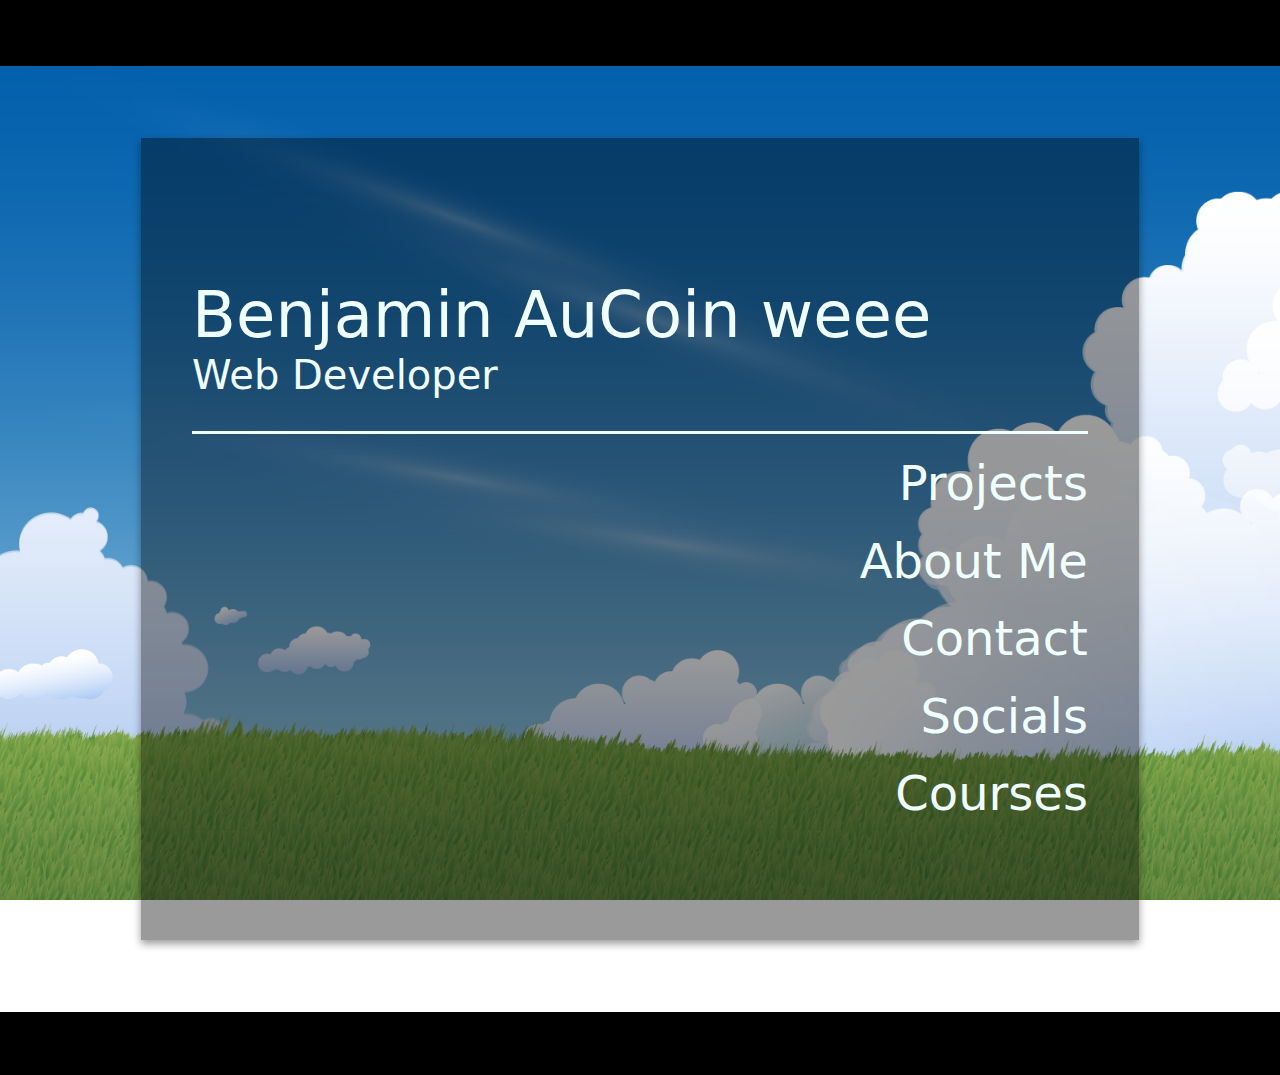
==== index.html @ d14ee014 "remake index file" ====
<!DOCTYPE html>
<html lang="en">
<head>
    <meta charset="UTF-8">
    <meta name="viewport" content="width=device-width, initial-scale=1.0">
    <meta name="author" content="Benjamin AuCoin">
    <meta name="email" content="benjamin.aucoin1@gmail.com">
    <title>Home</title>
    <link rel="stylesheet"  type="text/css" href="styles.css">
    <link rel="stylesheet"  type="text/css" href="animations.css">
    <link rel="stylesheet"  type="text/css" href="stylesHome.css">

</head>
<body class="noscroll backgroundSky">

    <div class="headerBlank"> </div>
        <div class="container">
        <div class="hometitle homeflxChild">
            <h1 class="white mainfont title">Benjamin AuCoin weee </h1>
            <h2 class="white mainfont subheading">Web Developer</h2> 
        </div>   
        <div class="homenav alignright homeflxChild">
            <div class="sibling-fade">
                <!-- Sibling fade effect by Shaw https://codepen.io/shshaw -->
            <h1 id="projectsHeader"><a href="" class="white mainfont nav ">Projects</a></h1>
            <h1><a href="Generic.html" class="white mainfont nav">About Me</a></h1>
            <h1><a href="" class="white mainfont nav">Contact</a></h1>
            <h1><a href="" class="white mainfont nav">Socials</a></h1>
            <h1><a href="Courses.html" class="white mainfont nav">Courses</a></h1>
            </div>
        </div> 
        </div>
    <div class="footerBlank"></div>
    <script src="Scripts.js"></script>

</body>
</html>
---- styles.css ----
:root {
    --jet : #2C302E;
    --jet-transparent: #00000065 ;
    --green: #DFF514;
    --blue: #0079C0;
    --white: #F0FFFF;
    --black: #000000;
    --row1:7vh ; 
 --row2: 8vh;
 --defaultBackground:"/images/defaultSky.png";
 
}

/* https://www.w3schools.com/howto/howto_css_hide_scrollbars.asp*/
/* Hide scrollbar for Chrome, Safari and Opera */
.noscroll::-webkit-scrollbar {
    display: none;
  }
  
  /* Hide scrollbar for IE, Edge and Firefox */
  .noscroll {
    -ms-overflow-style: none;  /* IE and Edge */
    scrollbar-width: none;  /* Firefox */
  }
html{
    height: 100%;
}
body{
    margin: 0px;
    padding: 0px;
    background-position: center;    
    background-attachment: fixed;
    background-repeat: no-repeat;
    background-size: cover;
    align-content: center;
   height:100%;   
}

.footerBlank{
    background-color: var(--black);
    height: 7vh;
    
    bottom:0%;
    
    width: 100%;
}

.container{
    background-color: var(--jet-transparent);
    margin: var(--row2) 11vw;
    
    padding: 10.8vh 4.01vw;
    min-height: 50vh;
    display: flex;
    justify-content: center;
    flex-wrap: wrap;
    box-shadow: 0 4px 8px 0.3px var(--jet-transparent) ;

    
}

.bottom{
    position: fixed;
   bottom: 0px;
}

.white{
    color:var(--white);
}

.title{
    
    font-size: 4em;
    margin-bottom: 0;
}

.headerFont{
    font-size: 16pt;
}

.subheading{
    font-size: 30pt;
    margin-top: 0;
}
.mainfont{
    font-family: "Segoe UI", "Frutiger", "Frutiger Linotype", "Dejavu Sans", "Helvetica Neue", "Arial", "sans-serif";
    
    opacity: 100%;
    font-weight:390;
    text-decoration:none;
}

.alignright{
    text-align: right;
}
---- animations.css ----
.backgroundSky{
    background-image: url("https://johnbenjaminaucoin.github.io/Portfolio/images/defaultSky.png");
}

.backgroundWireframes{
    
    /*change to animation between the two images that triggers when this class is applied*/
    background-image: url("/images/WireframeSky.png");
    animation-name: toWires;
  animation-duration: 0.5s;
  animation-direction: alternate;
  animation-timing-function: linear;
  animation-iteration-count: 1;
}

.backgroundReturnToSky{
    background-image: url("/images/defaultSky.png");
    animation-name: fromWires;
  animation-duration: 0.5s;
  animation-direction: alternate;
  animation-timing-function: linear;
  animation-iteration-count: 1;
}

@keyframes toWires {
    0% {
        background-image: url("/images/defaultSky.png");
    }
    100%{
        background-image: url("/images/WireframeSky.png");
    }
}

@keyframes fromWires {
    0% {
        background-image: url("/images/WireframeSky.png");
    }
    100%{
        background-image: url("/images/defaultSky.png");
    }
}


/* SIBLING FADE BY https://codepen.io/shshaw

/* SIBLING FADE: fade out siblings around a hovered item */

.sibling-fade { visibility: hidden; }
/* Prevents :hover from triggering in the gaps between items */

.sibling-fade > * { visibility: visible; }
/* Brings the child items back in, even though the parent is `hidden` */

.sibling-fade > * { transition: opacity 150ms linear 100ms, transform 150ms ease-in-out 100ms; }
/* Makes the fades smooth with a slight delay to prevent jumps as the mouse moves between items */

.sibling-fade:hover > * { opacity: 0.4; transform: scale(0.9); }
/* Fade out all items when the parent is hovered */

.sibling-fade > *:hover { opacity: 1; transform: scale(1); transition-delay: 0ms, 0ms; }
---- stylesHome.css ----
:root {
    --jet : #2C302E;
    --jet-transparent: #00000065 ;
    --green: #DFF514;
    --blue: #0079C0;
    --white: #F0FFFF;
    --black: #000000;
    --row1:7vh ; 
 --row2: 8vh;
 
}


.headerBlank{
    background-color: var(--black);
    height: 65.578px;
    width: 100%;
    
}


.homenav{
    border-top-style: solid;
    border-color: var(--white);
 }
 
 .homeflxChild{
 
     flex-grow: 1;
 }

 .nav{
    
    font-size: 1.5em;
    margin-bottom: 0;
}
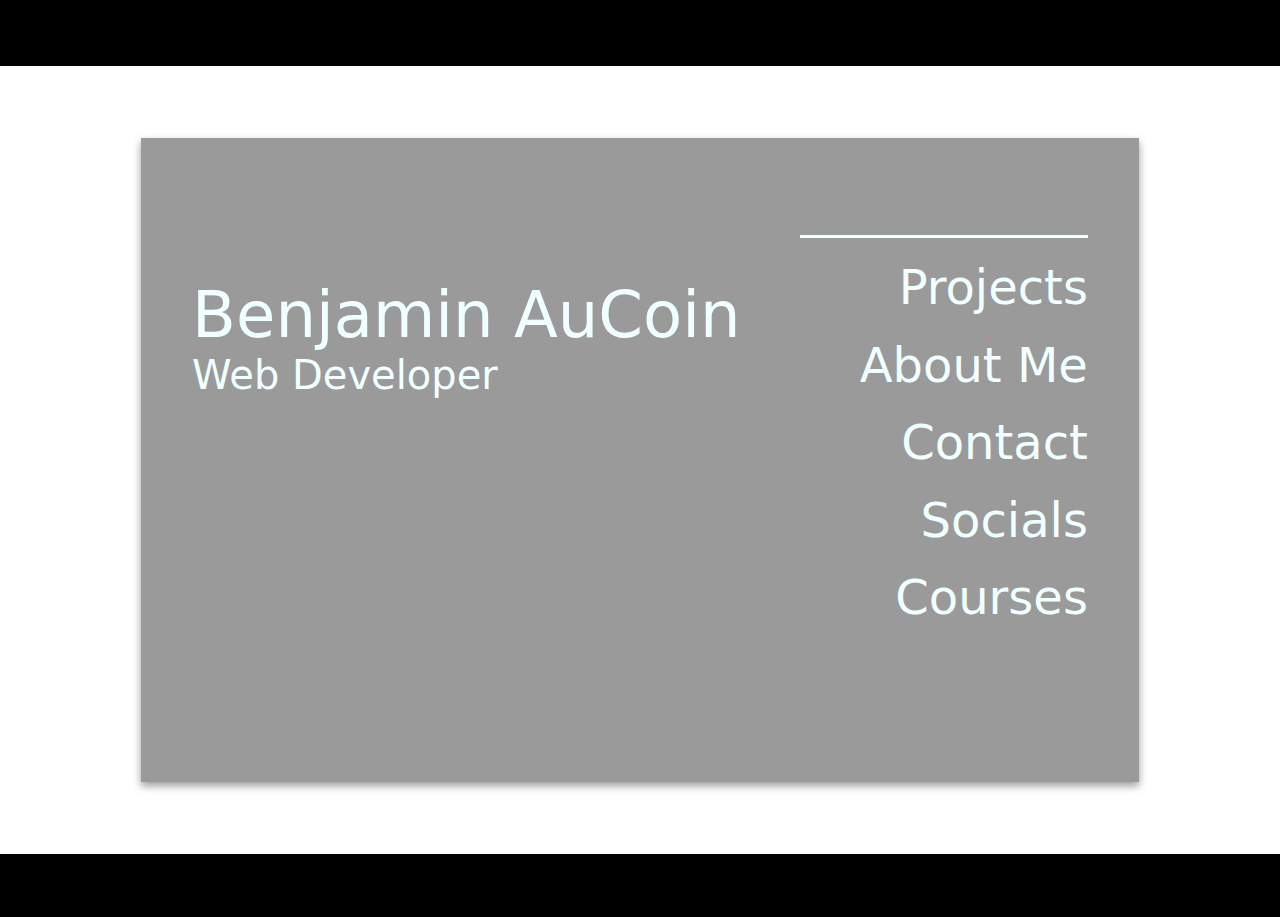
==== commit 677bccfe: "test" ====
--- a/index.html
+++ b/index.html
@@ -16,7 +16,7 @@
     <div class="headerBlank"> </div>
         <div class="container">
         <div class="hometitle homeflxChild">
-            <h1 class="white mainfont title">Benjamin AuCoin weee </h1>
+            <h1 class="white mainfont title">Benjamin AuCoin</h1>
             <h2 class="white mainfont subheading">Web Developer</h2> 
         </div>   
         <div class="homenav alignright homeflxChild">
--- a/styles.css
+++ b/styles.css
@@ -7,7 +7,7 @@
     --black: #000000;
     --row1:7vh ; 
  --row2: 8vh;
- --defaultBackground:"/images/defaultSky.png";
+ --defaultBackground:"Portfolio/images/defaultSky.png";
  
 }
 
--- a/animations.css
+++ b/animations.css
@@ -1,11 +1,11 @@
 .backgroundSky{
-    background-image: url("https://johnbenjaminaucoin.github.io/Portfolio/images/defaultSky.png");
+    background-image: url("Portfolio/images/defaultSky.png");
 }
 
 .backgroundWireframes{
     
     /*change to animation between the two images that triggers when this class is applied*/
-    background-image: url("/images/WireframeSky.png");
+    background-image: url("Portfolio/images/WireframeSky.png");
     animation-name: toWires;
   animation-duration: 0.5s;
   animation-direction: alternate;
@@ -14,7 +14,7 @@
 }
 
 .backgroundReturnToSky{
-    background-image: url("/images/defaultSky.png");
+    background-image: url("Portfolio/images/defaultSky.png");
     animation-name: fromWires;
   animation-duration: 0.5s;
   animation-direction: alternate;
@@ -24,19 +24,19 @@
 
 @keyframes toWires {
     0% {
-        background-image: url("/images/defaultSky.png");
+        background-image: url("Portfolio/images/defaultSky.png");
     }
     100%{
-        background-image: url("/images/WireframeSky.png");
+        background-image: url("Portfolio/images/WireframeSky.png");
     }
 }
 
 @keyframes fromWires {
     0% {
-        background-image: url("/images/WireframeSky.png");
+        background-image: url("Portfolio/images/WireframeSky.png");
     }
     100%{
-        background-image: url("/images/defaultSky.png");
+        background-image: url("Portfolio/images/defaultSky.png");
     }
 }
 
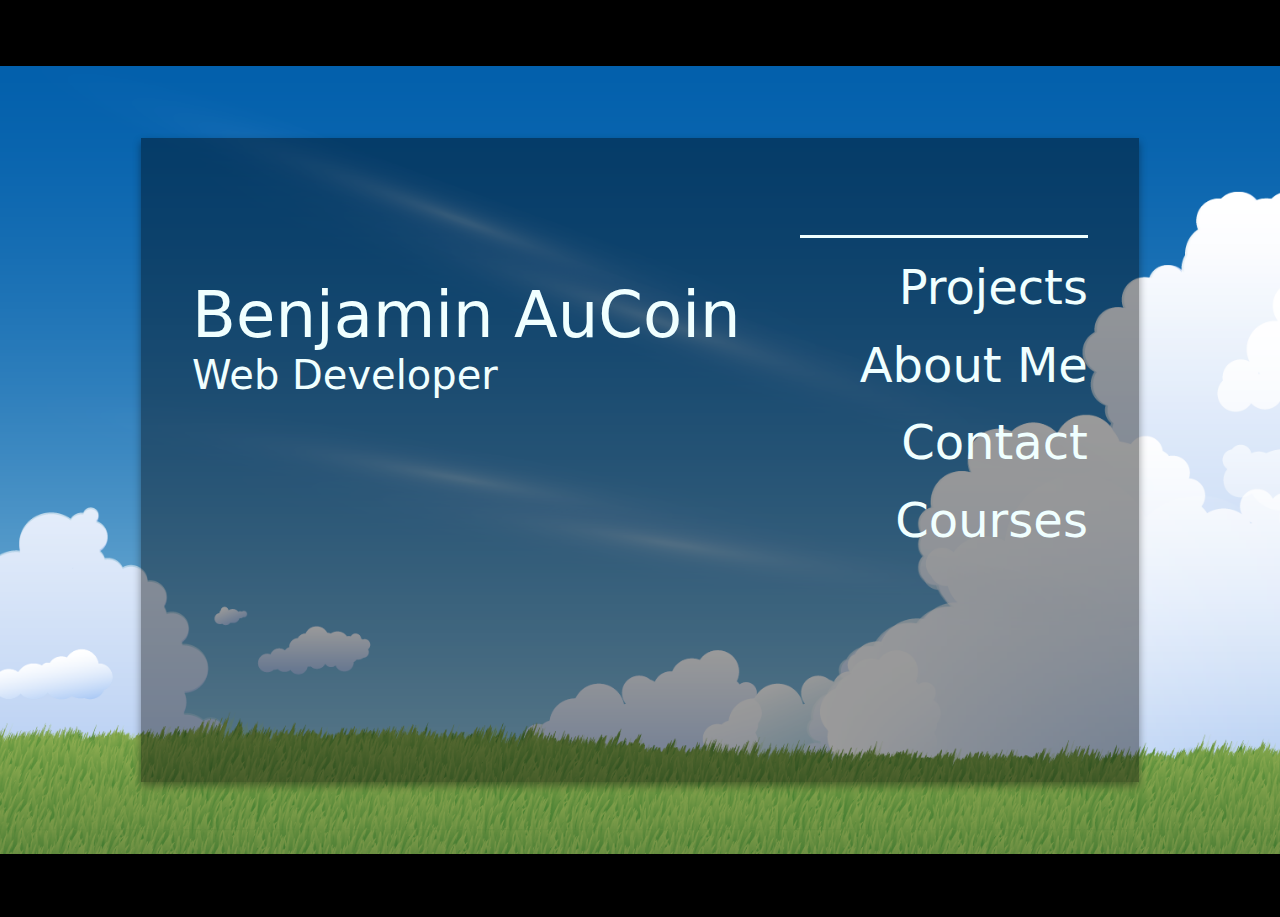
==== commit 8bd926b1: "added contact page and course hover" ====
--- a/index.html
+++ b/index.html
@@ -11,10 +11,10 @@
     <link rel="stylesheet"  type="text/css" href="stylesHome.css">
 
 </head>
-<body class="noscroll backgroundSky">
+<body class="noscroll backgroundSky animationDetails">
 
     <div class="headerBlank"> </div>
-        <div class="container">
+        <div class="container flex">
         <div class="hometitle homeflxChild">
             <h1 class="white mainfont title">Benjamin AuCoin</h1>
             <h2 class="white mainfont subheading">Web Developer</h2> 
@@ -22,11 +22,10 @@
         <div class="homenav alignright homeflxChild">
             <div class="sibling-fade">
                 <!-- Sibling fade effect by Shaw https://codepen.io/shshaw -->
-            <h1 id="projectsHeader"><a href="" class="white mainfont nav ">Projects</a></h1>
-            <h1><a href="Generic.html" class="white mainfont nav">About Me</a></h1>
-            <h1><a href="" class="white mainfont nav">Contact</a></h1>
-            <h1><a href="" class="white mainfont nav">Socials</a></h1>
-            <h1><a href="Courses.html" class="white mainfont nav">Courses</a></h1>
+            <h1 id="projectsNav"><a href="" class="white mainfont nav ">Projects</a></h1>
+            <h1 id="aboutNav"><a href="Generic.html" class="white mainfont nav">About Me</a></h1>
+            <h1 id="contactNav"><a href="Contact.html" class="white mainfont nav">Contact</a></h1>
+            <h1 id="coursesNav"><a href="Courses.html" class="white mainfont nav">Courses</a></h1>
             </div>
         </div> 
         </div>
--- a/styles.css
+++ b/styles.css
@@ -7,7 +7,7 @@
     --black: #000000;
     --row1:7vh ; 
  --row2: 8vh;
- --defaultBackground:"Portfolio/images/defaultSky.png";
+ --defaultBackground:"./images/defaultSky.png";
  
 }
 
@@ -25,6 +25,7 @@
 html{
     height: 100%;
 }
+
 body{
     margin: 0px;
     padding: 0px;
@@ -51,17 +52,19 @@
     
     padding: 10.8vh 4.01vw;
     min-height: 50vh;
+    box-shadow: 0 4px 8px 0.3px var(--jet-transparent) ;
+
+}
+
+.flex{
     display: flex;
     justify-content: center;
     flex-wrap: wrap;
-    box-shadow: 0 4px 8px 0.3px var(--jet-transparent) ;
-
-    
 }
 
 .bottom{
     position: fixed;
-   bottom: 0px;
+    bottom: 0px;
 }
 
 .white{
--- a/animations.css
+++ b/animations.css
@@ -1,42 +1,69 @@
 .backgroundSky{
-    background-image: url("Portfolio/images/defaultSky.png");
+    background-image: url("./images/defaultSky.png");
 }
 
-.backgroundWireframes{
-    
-    /*change to animation between the two images that triggers when this class is applied*/
-    background-image: url("Portfolio/images/WireframeSky.png");
-    animation-name: toWires;
-  animation-duration: 0.5s;
+.animationDetails{
+    animation-duration: 0.5s;
   animation-direction: alternate;
   animation-timing-function: linear;
   animation-iteration-count: 1;
 }
 
-.backgroundReturnToSky{
-    background-image: url("Portfolio/images/defaultSky.png");
+.backgroundToWireframes{
+    background-image: url("./images/WireframeSky.png");
+    animation-name: toWires;
+  
+}
+
+.backgroundFromWireframes{
+    background-image: url("./images/defaultSky.png");
     animation-name: fromWires;
-  animation-duration: 0.5s;
-  animation-direction: alternate;
-  animation-timing-function: linear;
-  animation-iteration-count: 1;
+}
+
+.backgroundToSchool{
+    background-image: url("./images/schoolColors.png");
+    animation-name: toSchool;
+  
+}
+
+.backgroundFromSchool{
+    background-image: url("./images/defaultSky.png");
+    animation-name: fromSchool;
 }
 
 @keyframes toWires {
     0% {
-        background-image: url("Portfolio/images/defaultSky.png");
+        background-image: url("./images/defaultSky.png");
     }
     100%{
-        background-image: url("Portfolio/images/WireframeSky.png");
+        background-image: url("./images/WireframeSky.png");
+    }
+}
+
+@keyframes toSchool {
+    0% {
+        background-image: url("./images/defaultSky.png");
+    }
+    100%{
+        background-image: url("./images/schoolColors.png");
+    }
+}
+
+@keyframes fromSchool {
+    0% {
+        background-image: url("./images/schoolColors.png");
+    }
+    100%{
+        background-image: url("./images/defaultSky.png");
     }
 }
 
 @keyframes fromWires {
     0% {
-        background-image: url("Portfolio/images/WireframeSky.png");
+        background-image: url("./images/WireframeSky.png");
     }
     100%{
-        background-image: url("Portfolio/images/defaultSky.png");
+        background-image: url("./images/defaultSky.png");
     }
 }
 
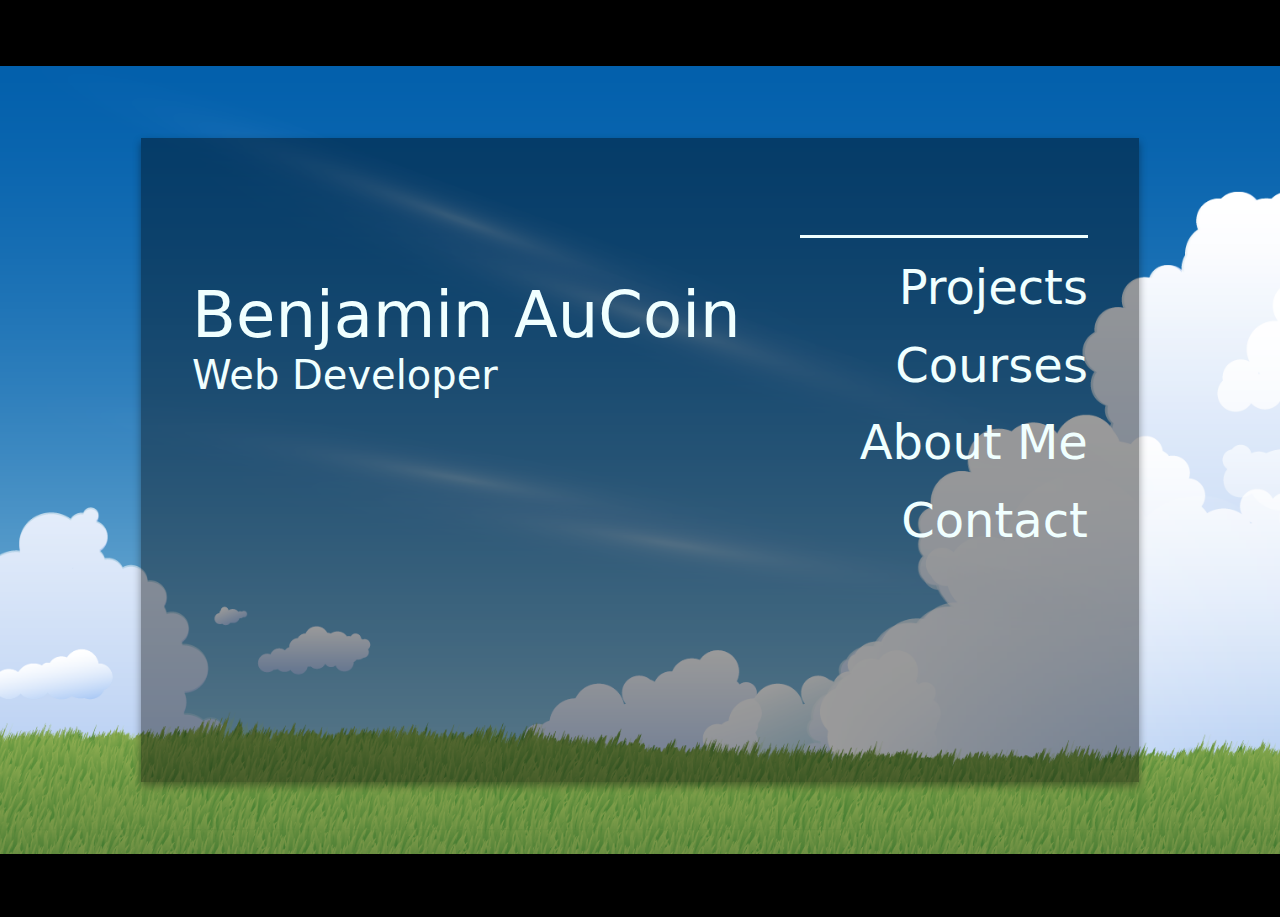
==== commit 1d90ea52: "stuff" ====
--- a/index.html
+++ b/index.html
@@ -9,6 +9,7 @@
     <link rel="stylesheet"  type="text/css" href="styles.css">
     <link rel="stylesheet"  type="text/css" href="animations.css">
     <link rel="stylesheet"  type="text/css" href="stylesHome.css">
+    <script src="jquery-3.7.0.min.js"></script>
 
 </head>
 <body class="noscroll backgroundSky animationDetails">
@@ -22,15 +23,15 @@
         <div class="homenav alignright homeflxChild">
             <div class="sibling-fade">
                 <!-- Sibling fade effect by Shaw https://codepen.io/shshaw -->
-            <h1 id="projectsNav"><a href="" class="white mainfont nav ">Projects</a></h1>
-            <h1 id="aboutNav"><a href="Generic.html" class="white mainfont nav">About Me</a></h1>
-            <h1 id="contactNav"><a href="Contact.html" class="white mainfont nav">Contact</a></h1>
+            <h1 id="projectsNav"><a href="Projects.html" class="white mainfont nav ">Projects</a></h1>
             <h1 id="coursesNav"><a href="Courses.html" class="white mainfont nav">Courses</a></h1>
+            <h1 id="aboutNav"><a href="About.html" class="white mainfont nav">About Me</a></h1>
+            <h1 id="contactNav"><a href="Contact.html" class="white mainfont nav">Contact</a></h1> 
             </div>
         </div> 
         </div>
     <div class="footerBlank"></div>
     <script src="Scripts.js"></script>
-
+    <script src="animations.js"></script>
 </body>
 </html>--- a/styles.css
+++ b/styles.css
@@ -7,7 +7,7 @@
     --black: #000000;
     --row1:7vh ; 
  --row2: 8vh;
- --defaultBackground:"./images/defaultSky.png";
+ --defaultBackground:url("./images/backgrounds/defaultSky.png");
  
 }
 
@@ -99,3 +99,7 @@
 
 
 
+#resume{
+    height: 1000px;
+    width: 100%;
+}--- a/animations.css
+++ b/animations.css
@@ -1,5 +1,5 @@
 .backgroundSky{
-    background-image: url("./images/defaultSky.png");
+    background-image: var(--defaultBackground);
 }
 
 .animationDetails{
@@ -10,63 +10,123 @@
 }
 
 .backgroundToWireframes{
-    background-image: url("./images/WireframeSky.png");
+    background-image: url("./images/backgrounds/WireframeSky.png");
     animation-name: toWires;
   
 }
 
 .backgroundFromWireframes{
-    background-image: url("./images/defaultSky.png");
+    background-image: var(--defaultBackground);
     animation-name: fromWires;
 }
 
 .backgroundToSchool{
-    background-image: url("./images/schoolColors.png");
+    background-image: url("./images/backgrounds/schoolColors.png");
     animation-name: toSchool;
   
 }
 
 .backgroundFromSchool{
-    background-image: url("./images/defaultSky.png");
+    background-image: var(--defaultBackground);
     animation-name: fromSchool;
 }
 
+.backgroundToHome{
+    background-image: url("./images/backgrounds/defaultSky.png");
+    animation-name: toHome;
+  
+}
+
+.backgroundFromHome{
+    background-image: var(--defaultBackground);
+    animation-name: fromHome;
+}
+
+.backgroundToSset{
+    background-image: url("./images/backgrounds/sset2.png");
+    animation-name: toSset;
+  
+}
+
+.backgroundFromSset{
+    background-image: var(--defaultBackground);
+    animation-name: fromSset;
+}
+
+
 @keyframes toWires {
     0% {
-        background-image: url("./images/defaultSky.png");
+        background-image: var(--defaultBackground);
     }
     100%{
-        background-image: url("./images/WireframeSky.png");
+        background-image: url("./images/backgrounds/WireframeSky.png");
+    }
+}
+
+@keyframes fromWires {
+    0% {
+        background-image: url("./images/backgrounds/WireframeSky.png");
+    }
+    100%{
+        background-image: var(--defaultBackground);
     }
 }
 
 @keyframes toSchool {
     0% {
-        background-image: url("./images/defaultSky.png");
+        background-image: var(--defaultBackground);
     }
     100%{
-        background-image: url("./images/schoolColors.png");
+        background-image: url("./images/backgrounds/schoolColors.png");
     }
 }
 
 @keyframes fromSchool {
     0% {
-        background-image: url("./images/schoolColors.png");
+        background-image: url("./images/backgrounds/schoolColors.png");
     }
     100%{
-        background-image: url("./images/defaultSky.png");
+        background-image: var(--defaultBackground);
     }
 }
 
-@keyframes fromWires {
+
+
+@keyframes toHome {
     0% {
-        background-image: url("./images/WireframeSky.png");
+        background-image: var(--defaultBackground);
     }
     100%{
-        background-image: url("./images/defaultSky.png");
+        background-image: url("./images/backgrounds/defaultSky.png");
     }
 }
 
+@keyframes fromHome {
+    0% {
+        background-image: url("./images/backgrounds/defaultSky.png");
+    }
+    100%{
+        background-image: var(--defaultBackground);
+    }
+}
+
+@keyframes toSset {
+    0% {
+        background-image: var(--defaultBackground);
+    }
+    100%{
+        background-image: url("./images/backgrounds/sset2.png");
+    }
+}
+
+@keyframes fromSset {
+    0% {
+        background-image: url("./images/backgrounds/sset2.png");
+    }
+    100%{
+        background-image: var(--defaultBackground);
+    }
+}
 
 /* SIBLING FADE BY https://codepen.io/shshaw
 
@@ -84,4 +144,9 @@
 .sibling-fade:hover > * { opacity: 0.4; transform: scale(0.9); }
 /* Fade out all items when the parent is hovered */
 
-.sibling-fade > *:hover { opacity: 1; transform: scale(1); transition-delay: 0ms, 0ms; }+.sibling-fade > *:hover { opacity: 1; transform: scale(1); transition-delay: 0ms, 0ms; }
+
+
+
+
+
--- a/stylesHome.css
+++ b/stylesHome.css
@@ -7,7 +7,8 @@
     --black: #000000;
     --row1:7vh ; 
  --row2: 8vh;
- 
+ --defaultBackground:url("./images/backgrounds/defaultSky.png");
+
 }
 
 
